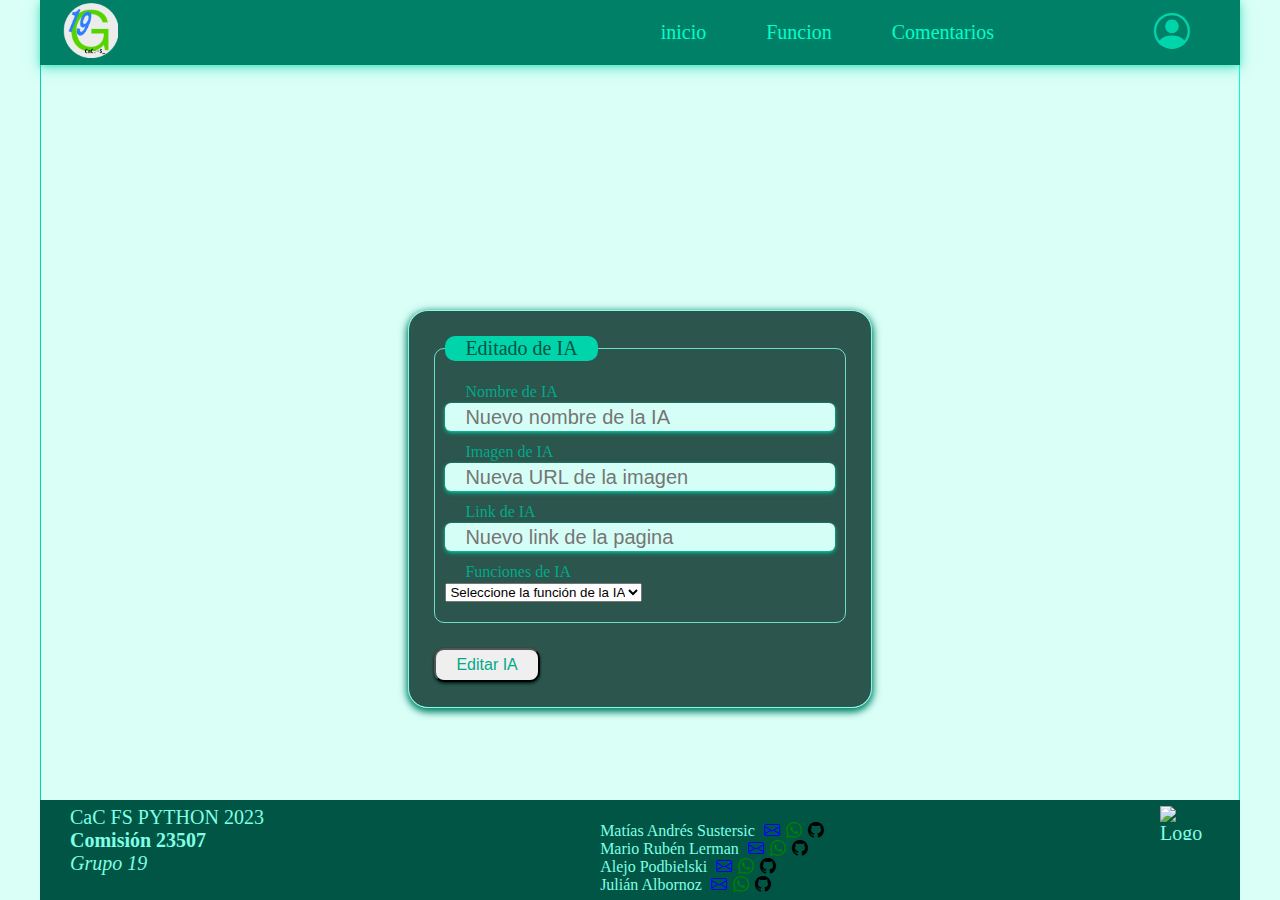
==== pages/forms/edit.html @ 23dcb575 "HTML Ias" ====
<!DOCTYPE html>
<html lang="es-AR">

<head>
  <meta charset="UTF-8">
  <title>IAs Login</title>
  <link rel="icon" type="image/x-icon" href="../../assets/media/icons/logo_g19.png">
  <meta name="viewport" content="user-scalable=no, width=device-width, initial-scale=1">
  <meta name="keywords" content="">
  <meta name="description" content="Front-End del trabajo práctico del curso Full-Stack Python 2023 2C - Codo a Codo">
  <meta name="author" content="Valentín, Matías, Julián, Mario">

  <link rel="stylesheet" href="../../assets/css/styles.css" />
  <link rel="stylesheet" href="../../assets/css/ia.css" />
</head>

<body>
  <header id="headerPri">
    <a id="logoSitio" href="https://net-m.myddns.me">
      <img src="../../assets/media/icons/logo_g19.png" width="55" height="55" alt="Logo del Portfolio - Grupo-19"
        title="Grupo-19" />
    </a>
    <h1>IAs list</h1>
    <nav id="menuPri">
      <ul>
        <li><a href="../../index.html">inicio</a></li>
        <li><a href="../byFunction.html">Funcion</a></li>
        <li><a href="../comments.html">Comentarios</a></li>
        <li><a href="./fLogin.html"><i class="bi bi-person-circle"></i></a></li>
      </ul>
    </nav>
    <button id="btnMenuPri" type="button"></button>
  </header>

  <main>
    <form id="fLogin" action="" method="post" enctype="text/plain">
      <fieldset>

        <legend>Editado de IA</legend>

        <label for="inputUsernameID">Nombre de IA</label>
        <input type="text" name="username" id="inputUsernameID" size="25" minlength="1" maxlength="40" 
          placeholder="Nuevo nombre de la IA" required />
        <p></p> <!-- Mensaje de error a manejar con JS -->

        <label for="inputImageID">Imagen de IA</label>
        <input type="text" name="image" id="inputImageID" size="25" minlength="8"
          placeholder="Nueva URL de la imagen" required />
        <p></p> <!-- Mensaje de error a manejar con JS -->

        <label for="inputLinkID">Link de IA</label>
        <input type="text" name="link" id="inputLinkID" size="25" minlength="4"
          placeholder="Nuevo link de la pagina" required />
        <p></p> <!-- Mensaje de error a manejar con JS -->

        <label for="selectFunction">Funciones de IA</label>
        <select name="function" id="selectFunction" class="selectFunction" required>
        <option value="" disabled selected>Seleccione la función de la IA</option>
        <option value="Arte & Creatividad">1-Arte & Creatividad</option>
        <option value="Conversasionales">2-Conversasionales</option>
        <option value="Diseño">3-Diseño</option>
        <option value="Educación">4-Educación</option>
        <option value="Programación">5-Programación</option>
        <option value="Automatización">6-Automatización</option>
        <option value="Texto y Traducción">7-Texto y Traducción</option>
        </select>
        <p></p> <!-- Mensaje de error a manejar con JS -->

      </fieldset>

      <button id="btnLogin" name="btnLogin" type="submit">Editar IA</button>
    </form>

    <script>
      document.addEventListener('DOMContentLoaded', function () {
      document.getElementById('fLogin').addEventListener('submit', function (event) {
        event.preventDefault();

        var nombreIA = document.getElementById('inputUsernameID').value;
        var imagenIA = document.getElementById('inputImageID').value;
        var linkIA = document.getElementById('inputLinkID').value;
        var funcionIA = document.getElementById('selectFunction').value;

        fetch('../assets/JSON/ias.json')
          .then(response => {
            if (!response.ok) {
              throw new Error('Network response was not ok');
            }
            return response.json();
          })
          .then(data => {
            var nuevaIA = {
              "id": data.length + 1,
              "nombre": nombreIA,
              "link": linkIA,
              "image": imagenIA,
              "iasTypeID": [1]
            };

            data.push(nuevaIA);
            alert("Se guardo la nueva IA");
            window.location.href = "https://msustersic.github.io/TP1/index.html";
          })
          .catch(error => {
            console.error('Error during fetch:', error);
          });
      });
    });
    </script>
    
  </main>

  <footer>
    <section>
      <p>CaC FS PYTHON 2023</p>
      <p><strong>Comisión 23507</strong></p>
      <p><i>Grupo 19</i></p>
    </section>

    <section>
      <article>
        <span>Matías Andrés Sustersic</span>
        <a class="bi bi-envelope" href="mailto:msuster93@gmail.com?$subject=Contacto%20desde%20IAs list"
          title="Email de Matías Andrés Sustersic"></a>
        <a class="bi bi-whatsapp" href="https://api.whatsapp.com/send?phone=5491123917168" target="_blank"
          title="Whatsapp de Matías Andrés Sustersic"></a>
        <a class="bi bi-github iconRed iconRedG icon tresSeg" href="https://github.com/Msustersic" target="_blank"
          title="GitHub"></a>
      </article>
      <article>
        <span>Mario Rubén Lerman</span>
        <a class="bi bi-envelope" href="mailto:mariolerman@gmail.com?$subject=Contacto%20desde%20IAs list"
          title="Email de Mario Rubén Lerman"></a>
        <a class="bi bi-whatsapp"
          href="https://api.whatsapp.com/send?phone=5491145777353&text=Contacto%20desde%20IAs list" target="_blank"
          title="Whatsapp de Mario Lerman"></a>
        <a class="bi bi-github iconRed iconRedG icon tresSeg" href="https://github.com/Marior70" target="_blank"
          title="GitHub"></a>
      </article>      
      <article>
        <span>Alejo Podbielski</span>
        <a class="bi bi-envelope" href="mailto:valentinpodbielski71@gmail.com?$subject=Contacto%20desde%20IAs list"
          title="Email de Alejo Podbielski"></a>
        <a class="bi bi-whatsapp" href="https://api.whatsapp.com/send?phone=5491162037019" target="_blank"
          title="Whatsapp de Alejo Podbielski"></a>
        <a class="bi bi-github iconRed iconRedG icon tresSeg" href="https://github.com/Valentinpodbielski" target="_blank"
          title="GitHub"></a>
      </article>
      <article>
        <span>Julián Albornoz</span>
        <a class="bi bi-envelope" href="mailto:julian.alborno05@gmail.com?$subject=Contacto%20desde%20IAs list"
          title="Email de Julián Albornoz"></a>
        <a class="bi bi-whatsapp" href="https://api.whatsapp.com/send?phone=5491150051266" target="_blank"
          title="Whatsapp de Julián Albornoz"></a>
        <a class="bi bi-github iconRed iconRedG icon tresSeg" href="https://github.com/julianliyo" target="_blank"
          title="GitHub"></a>
      </article>
    </section>
    <img src="../../assets/media/images/logo_tecno.png" alt="Logo de CSS-3" style="width: 50px;height: 33.5px;">
  </footer>

  <script src="../../assets/js/index.js"></script>
</body>

</html>
---- assets/css/styles.css ----
@import url("https://cdn.jsdelivr.net/npm/bootstrap-icons@1.10.5/font/bootstrap-icons.css");
@import url("header.css");
@import url("main.css");
@import url("footer.css");
@import url("fLogin.css");
@import url("fcomments.css");
@import url("./byFunction/styles.css");
@import url("./comments/styles.css");

@media only screen and (min-width: 576px) {
   :root {
      font-size: 20px;
   }
}

@media only screen and (min-width: 768px) {
   :root {
      font-size: 20px;
   }
}

@media only screen and (min-width: 992px) {
   :root {
      font-size: 22px;
   }
}

@media only screen and (min-width: 1200px) {
   :root {
      font-size: 24px;
   }
}

:root {
   font-size: 20px;
   /* Declaración de constantes */
   --font-base: Quicksand,
      Roboto,
      Sans-serif;
   --font-0: 0.5rem;
   --font-1: 0.6rem;
   --font-2: 0.8rem;
   --font-3: 1rem;
   --font-4: 1.2rem;
   --font-5: 1.4rem;
   --font-6: 1.6rem;
   --font-7: 1.8rem;
   --font-8: 2rem;

   --color-0: rgb(0, 43, 34);
   --color-1: rgb(0, 85, 68);
   --color-2: rgb(0, 128, 102);
   --color-3: rgb(0, 170, 136);
   --color-4: rgb(0, 212, 170);
   --color-5: rgb(0, 255, 204);
   --color-6: rgb(42, 255, 213);
   --color-7: rgb(85, 255, 221);
   --color-8: rgb(128, 255, 230);
   --color-9: rgb(170, 255, 238);
   --color-10: rgb(213, 255, 246);

   --color-0a: rgba(0, 43, 34, .8);
   --color-1a: rgba(0, 85, 68, .8);
   --color-2a: rgba(0, 128, 102, .8);
   --color-3a: rgba(0, 170, 136, .8);
   --color-4a: rgba(0, 212, 170, .8);
   --color-5a: rgba(0, 255, 204, .8);
   --color-6a: rgba(42, 255, 213, .8);
   --color-7a: rgba(85, 255, 221, .8);
   --color-8a: rgba(128, 255, 230, .8);
   --color-9a: rgba(170, 255, 238, .8);
   --color-10a: rgba(213, 255, 246, .9);

   --color-lst1: rgba(177, 214, 206, 0.8);
   --color-lst2: rgb(220, 250, 244);
   
   --color-wsp: green;
   --color-mail: blue;
   --color-github: black;

   --colorNew: green;
   --colorNew-a: rgba(0, 255, 0, .7);
   --colorEdt: blue;
   --colorEdt-a: rgba(0, 0, 255, .3);
   --colorDel: red;
   --colorDel-a: rgba(255, 0, 0, .4);

   --sombra-0: 0 2px 5px rgba(0, 212, 170, 0.294), 0 3px 12px rgba(0, 212, 170, 0.5);
   --sombra-1: 0 1px 3px rgba(0, 212, 170, 0.9), 0 2px 5px rgba(0, 212, 170, 0.5);
   --sombra-2: 0 3px 7px rgba(0, 128, 102, 0.945), 0 2px 10px rgba(0, 128, 102, 0.74);
   --sombra-3: 0 1px 2px rgba(0, 43, 34, 0.945), 0 2px 3px rgba(0, 43, 34, 0.74);

   --color-std1: tomato;
   --color-std2: orange;
   --color-std3: dodgerblue;
   --color-std4: mediumseagreen;
   --color-std5: gray;
   --color-std6: slateblue;
   --color-std7: violet;
   --color-std8: lightgray;
}

*,
html {
   margin: 0;
   padding: 0;
   box-sizing: border-box;
}

*,
*::before,
*::after {
   box-sizing: inherit;
}

body {
   height: 100svh;
   width: 100svw;

   font-size: var(--font-size);
   color: var(--color-2);
   overflow: hidden;

   background-color: var(--color-10a);
}

.btnNew {
   padding: 0 5px;
   vertical-align: middle;
   border-radius: 50%;
   border: none;
   background-color: var(--colorNew);
   color: var(--color-6);
}

.btnNew:hover {
   cursor: pointer;
   background-color: var(--colorNew-a);
   color: var(--color-0);
}

.btnEdt {
   padding: 0 2px;
   border-radius: 50%;
   border: none;
   background-color: var(--colorEdt);
   color: var(--color-6);
}

.btnEdt:hover {
   cursor: pointer;
   background-color: var(--colorEdt-a);
   color: var(--color-0);
}

.btnDel {
   padding: 0 4px;
   border-radius: 50%;
   border: none;
   background-color: var(--colorDel);
   color: var(--color-6);
}

.btnDel:hover {
   cursor: pointer;
   background-color: var(--colorDel-a);
   color: var(--color-0);
}

/* .oculto{
   display: none;
} */

/* **** Configuración Responsive **********************************************/

@media only screen and (min-width: 768px) {
   html {
      overflow: visible;
   }

   body>header,
   body>main,
   body>footer {
      margin: 0 auto;
      max-width: 1200px;
   }
}
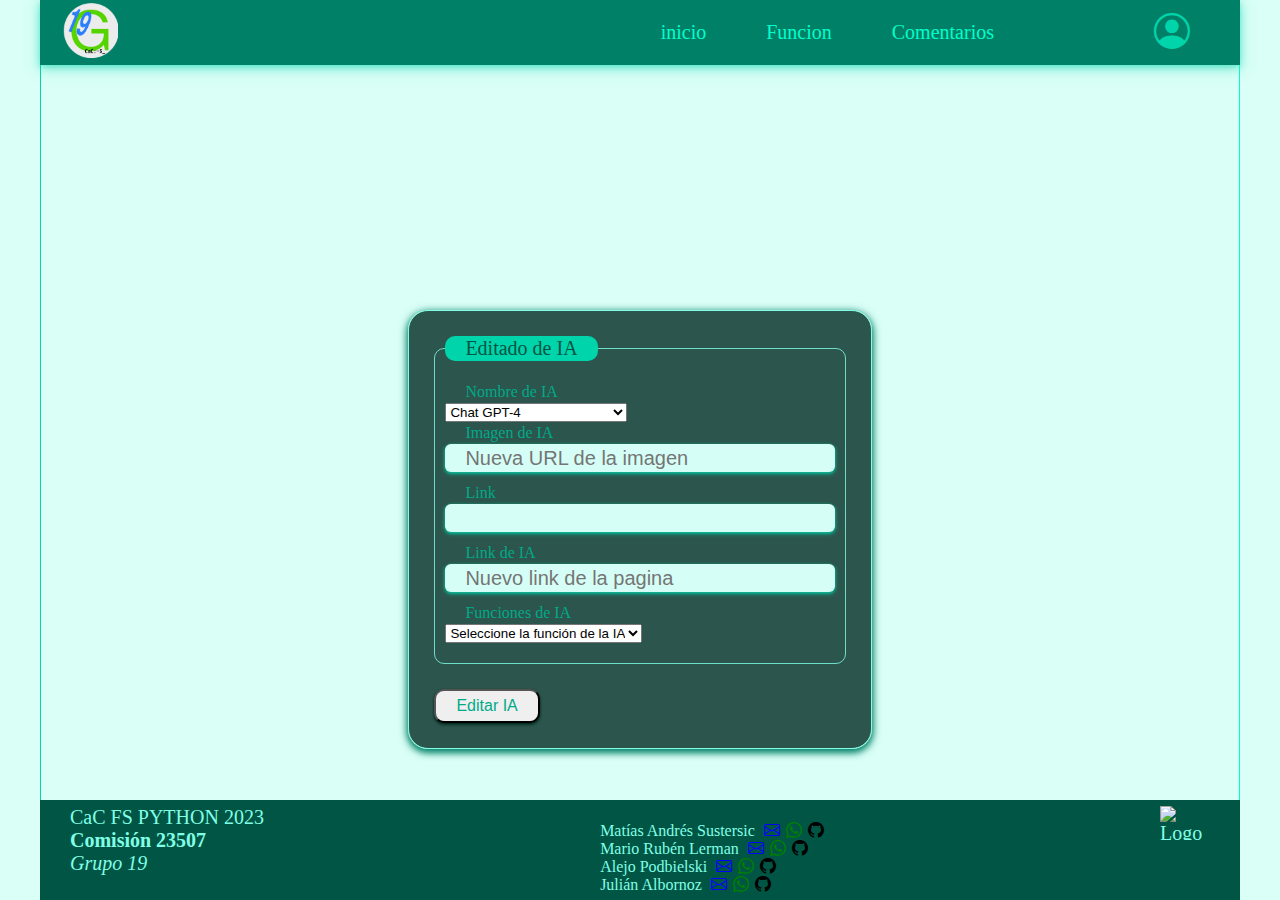
==== commit 635fe864: "html" ====
--- a/pages/forms/edit.html
+++ b/pages/forms/edit.html
@@ -39,14 +39,44 @@
         <legend>Editado de IA</legend>
 
         <label for="inputUsernameID">Nombre de IA</label>
-        <input type="text" name="username" id="inputUsernameID" size="25" minlength="1" maxlength="40" 
-          placeholder="Nuevo nombre de la IA" required />
-        <p></p> <!-- Mensaje de error a manejar con JS -->
+        <select name="username" id="inputUsernameID" required>
+          <option value="" selected disabled>Seleccione una IA</option>
+         <script>
+         fetch('../../assets/JSON/ias.json')
+         .then(response => {
+           if (!response.ok) {
+             throw new Error('Network response was not ok');
+           }
+           return response.json();
+         })
+         .then(data => {
+           var selectElement = document.getElementById('inputUsernameID');
+       
+           // Limpiar las opciones existentes del menú desplegable
+           selectElement.innerHTML = '';
+       
+           // Generar las opciones del menú desplegable utilizando los nombres de los archivos del JSON
+           data.forEach(ia => {
+             var optionElement = document.createElement('option');
+             optionElement.value = ia.nombre;
+             optionElement.textContent = ia.nombre;
+             selectElement.appendChild(optionElement);
+           });
+         })
+         .catch(error => {
+           console.error('Error during fetch:', error);
+         });
+         </script>
+          <!-- Generar las opciones del menú desplegable utilizando los nombres de los archivos del JSON -->
+        </select>
 
         <label for="inputImageID">Imagen de IA</label>
         <input type="text" name="image" id="inputImageID" size="25" minlength="8"
           placeholder="Nueva URL de la imagen" required />
         <p></p> <!-- Mensaje de error a manejar con JS -->
+
+        <label for="inputLinkID">Link</label>
+        <input type="text" name="link" id="inputLinkID" required>
 
         <label for="inputLinkID">Link de IA</label>
         <input type="text" name="link" id="inputLinkID" size="25" minlength="4"
@@ -72,40 +102,7 @@
     </form>
 
     <script>
-      document.addEventListener('DOMContentLoaded', function () {
-      document.getElementById('fLogin').addEventListener('submit', function (event) {
-        event.preventDefault();
-
-        var nombreIA = document.getElementById('inputUsernameID').value;
-        var imagenIA = document.getElementById('inputImageID').value;
-        var linkIA = document.getElementById('inputLinkID').value;
-        var funcionIA = document.getElementById('selectFunction').value;
-
-        fetch('../assets/JSON/ias.json')
-          .then(response => {
-            if (!response.ok) {
-              throw new Error('Network response was not ok');
-            }
-            return response.json();
-          })
-          .then(data => {
-            var nuevaIA = {
-              "id": data.length + 1,
-              "nombre": nombreIA,
-              "link": linkIA,
-              "image": imagenIA,
-              "iasTypeID": [1]
-            };
-
-            data.push(nuevaIA);
-            alert("Se guardo la nueva IA");
-            window.location.href = "https://msustersic.github.io/TP1/index.html";
-          })
-          .catch(error => {
-            console.error('Error during fetch:', error);
-          });
-      });
-    });
+    
     </script>
     
   </main>
